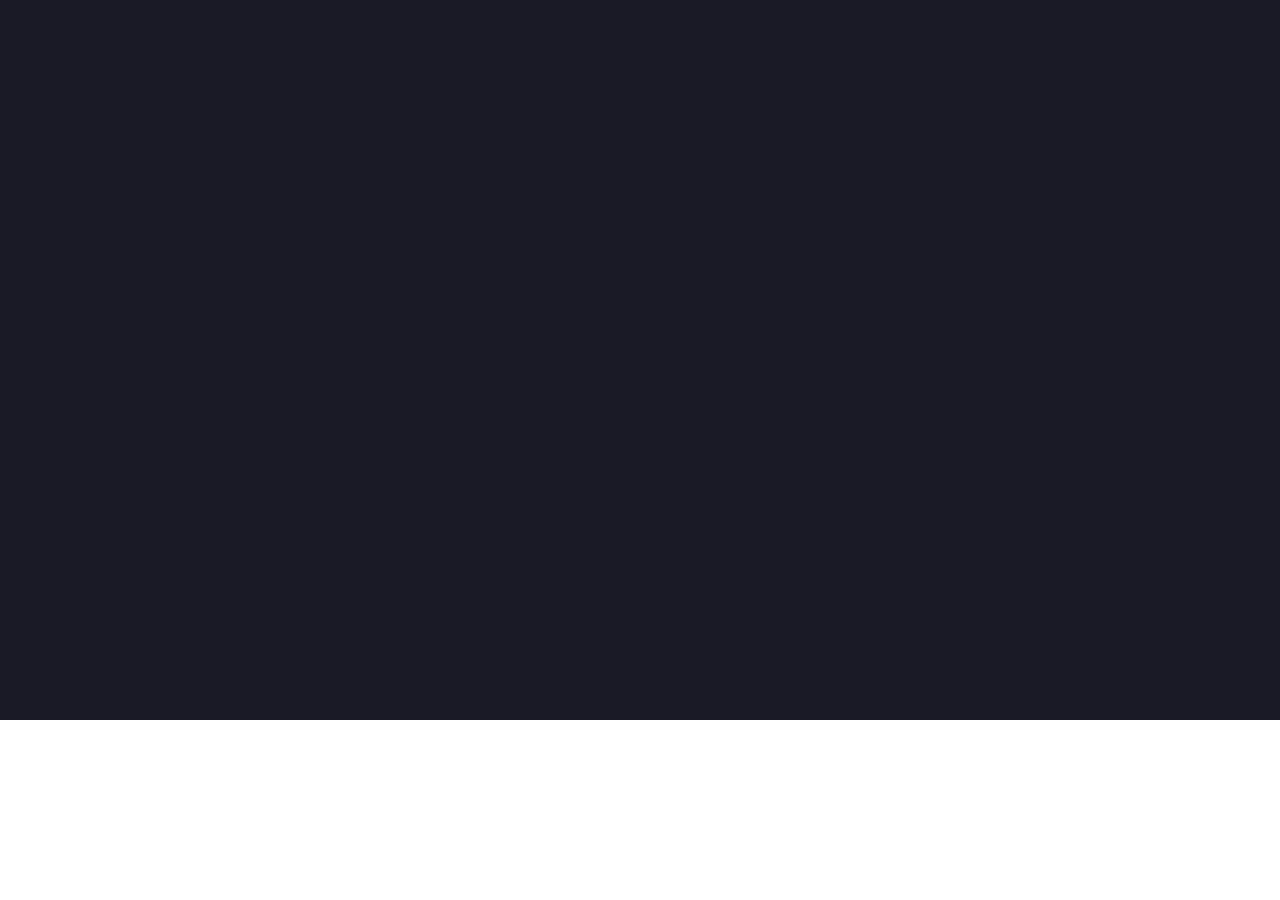
==== particleSim.html @ c1f59c76 "Removed wrong css links" ====
<!DOCTYPE html>
<html>
    <head>
        <title>Particle Sim</title>
        <link rel="stylesheet" href="styles/base.css">
        <script type="module" src="scripts/particleSim/particleSim.js"></script>
    </head>
    <body>
        <canvas id="webglCanvas" width="800" height="600"></canvas>
    </body>
</html>
---- styles/base.css ----
body{
    margin: 0px;
    padding: 0px;
    border: 0px;

    text-align: center;

    min-width: calc(100vh - 30px);
}

header{
    margin: 40px 0px;
}

div{
    margin: 20px;
}

a{
    display: block;

    margin: 10px 0px;
    
    font-size: 24px;
}

footer{
    height: 30px;
}
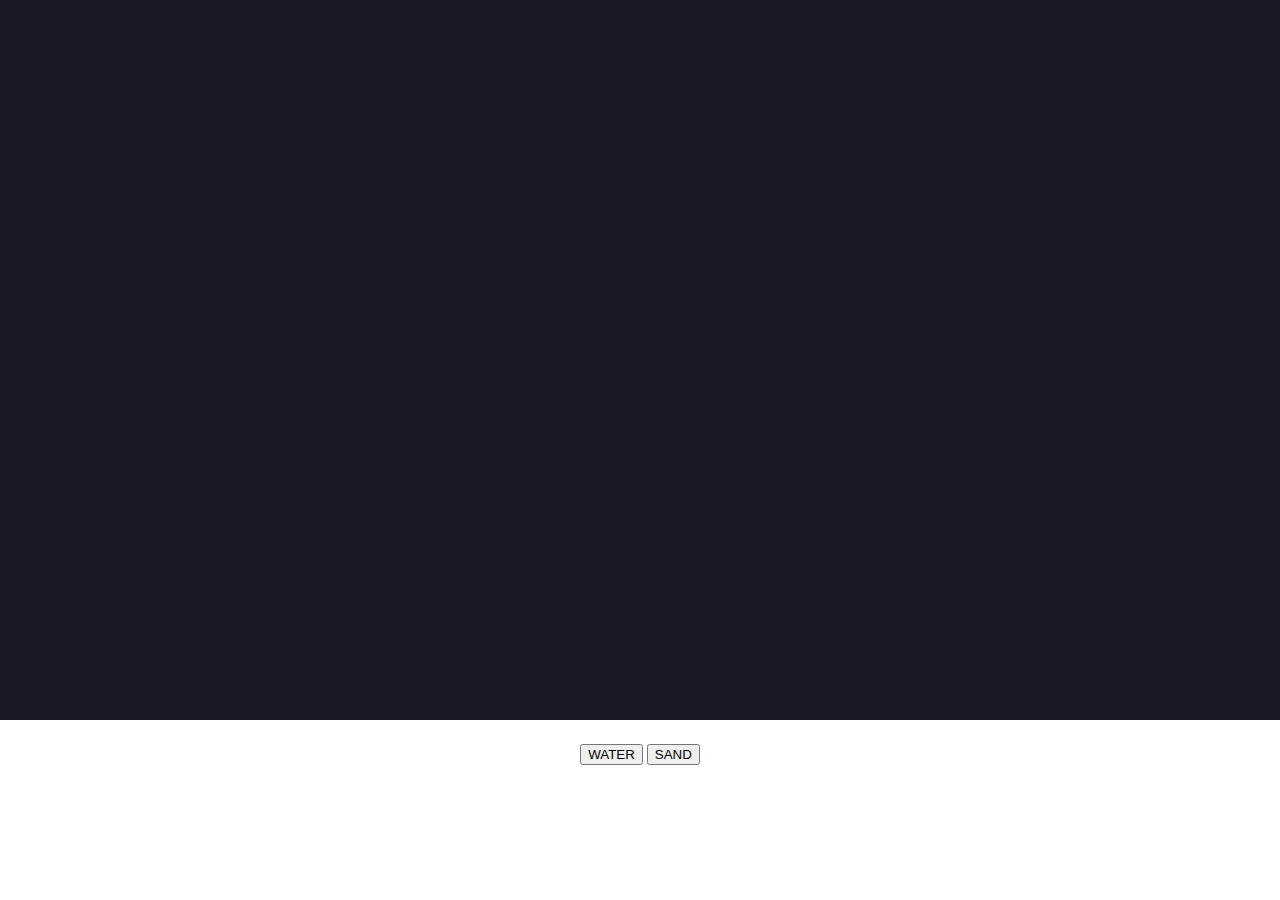
==== commit 041d9896: "Added buttons to switch particles" ====
--- a/particleSim.html
+++ b/particleSim.html
@@ -7,5 +7,9 @@
     </head>
     <body>
         <canvas id="webglCanvas" width="800" height="600"></canvas>
+        <div>
+            <button id="WATER">WATER</button>
+            <button id="SAND">SAND</button>
+        </div>
     </body>
 </html>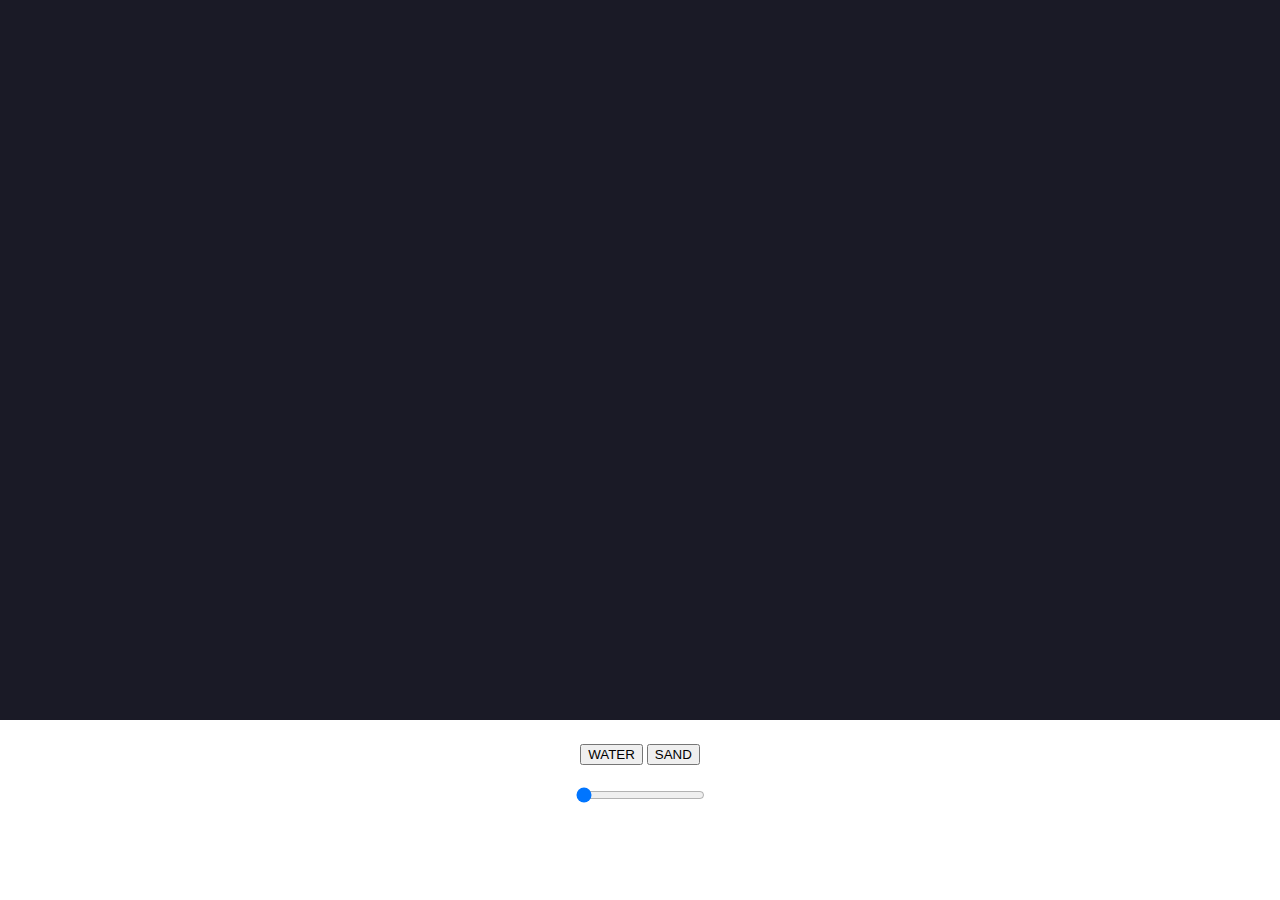
==== commit 988f79d7: "Added a brush size slider" ====
--- a/particleSim.html
+++ b/particleSim.html
@@ -11,5 +11,6 @@
             <button id="WATER">WATER</button>
             <button id="SAND">SAND</button>
         </div>
+        <input id="Brush" type="range" min="0" max="25" value="0">
     </body>
 </html>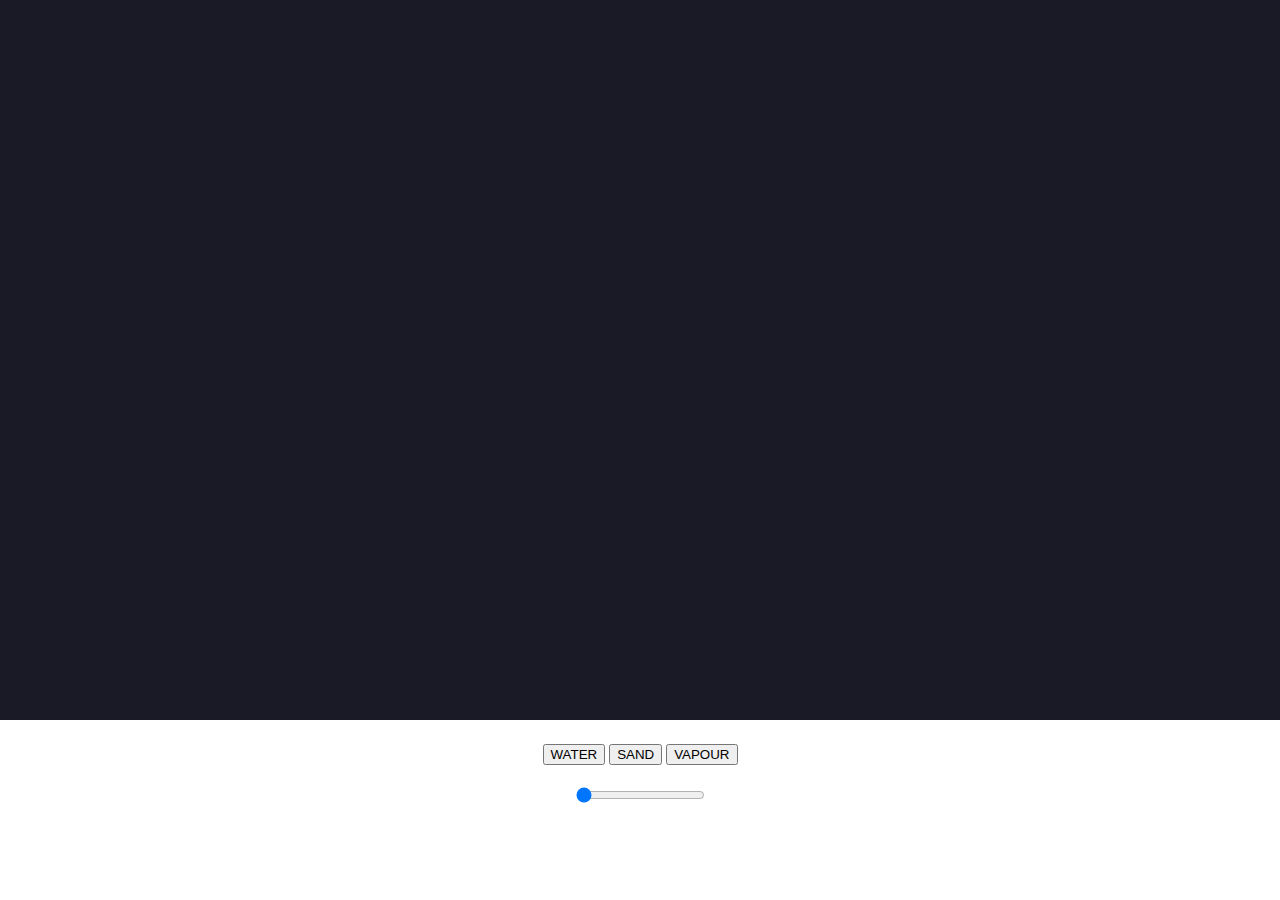
==== commit 23ad05da: "Sand now sinks in water" ====
--- a/particleSim.html
+++ b/particleSim.html
@@ -10,6 +10,7 @@
         <div>
             <button id="WATER">WATER</button>
             <button id="SAND">SAND</button>
+            <button id="VAPOUR">VAPOUR</button>
         </div>
         <input id="Brush" type="range" min="0" max="25" value="0">
     </body>
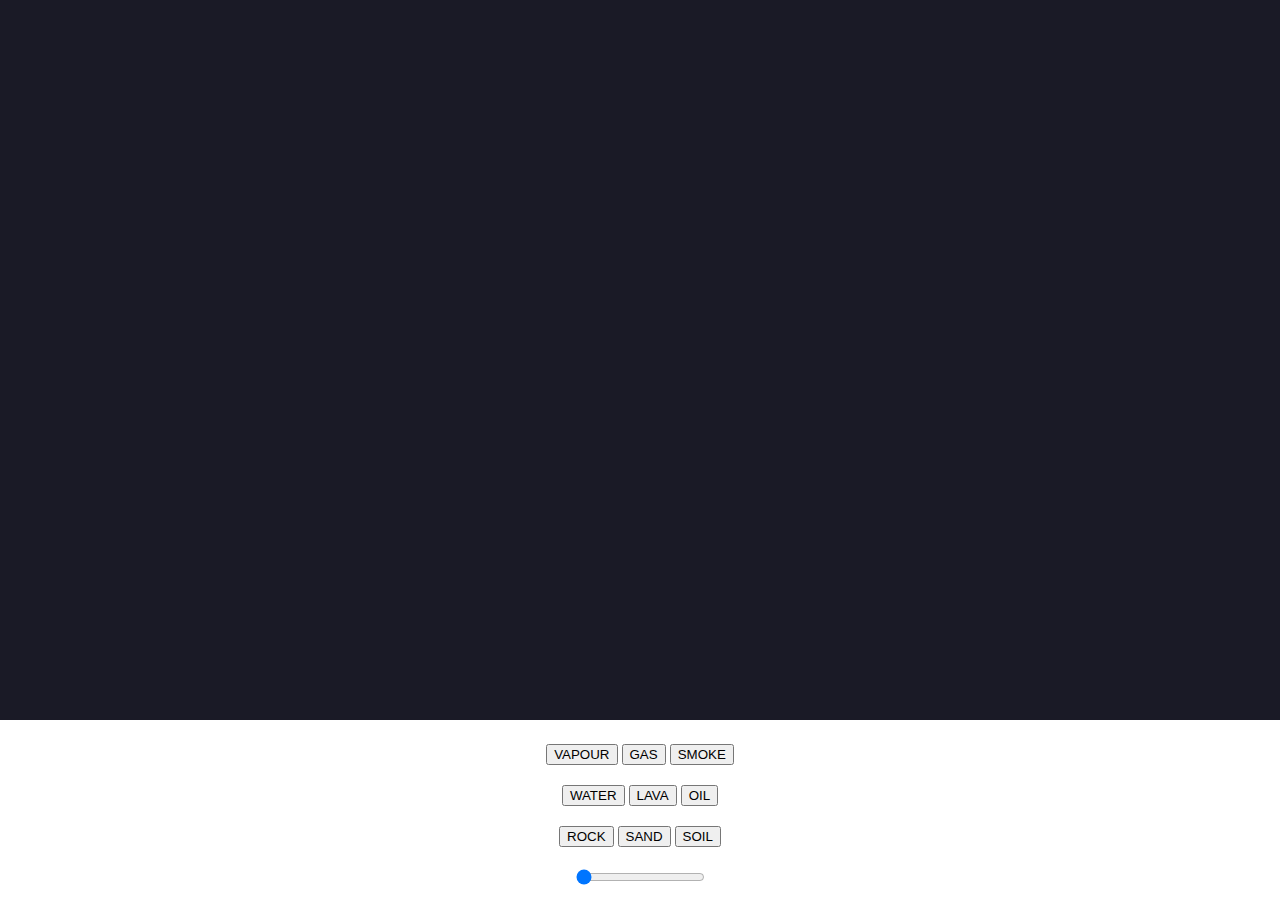
==== commit 01be4e82: "Added new particles" ====
--- a/particleSim.html
+++ b/particleSim.html
@@ -8,9 +8,19 @@
     <body>
         <canvas id="webglCanvas" width="800" height="600"></canvas>
         <div>
+            <button id="VAPOUR">VAPOUR</button>
+            <button id="GAS">GAS</button>
+            <button id="SMOKE">SMOKE</button>
+        </div>
+        <div>
             <button id="WATER">WATER</button>
+            <button id="LAVA">LAVA</button>
+            <button id="OIL">OIL</button>
+        </div>
+        <div>
+            <button id="ROCK">ROCK</button>
             <button id="SAND">SAND</button>
-            <button id="VAPOUR">VAPOUR</button>
+            <button id="SOIL">SOIL</button>
         </div>
         <input id="Brush" type="range" min="0" max="25" value="0">
     </body>
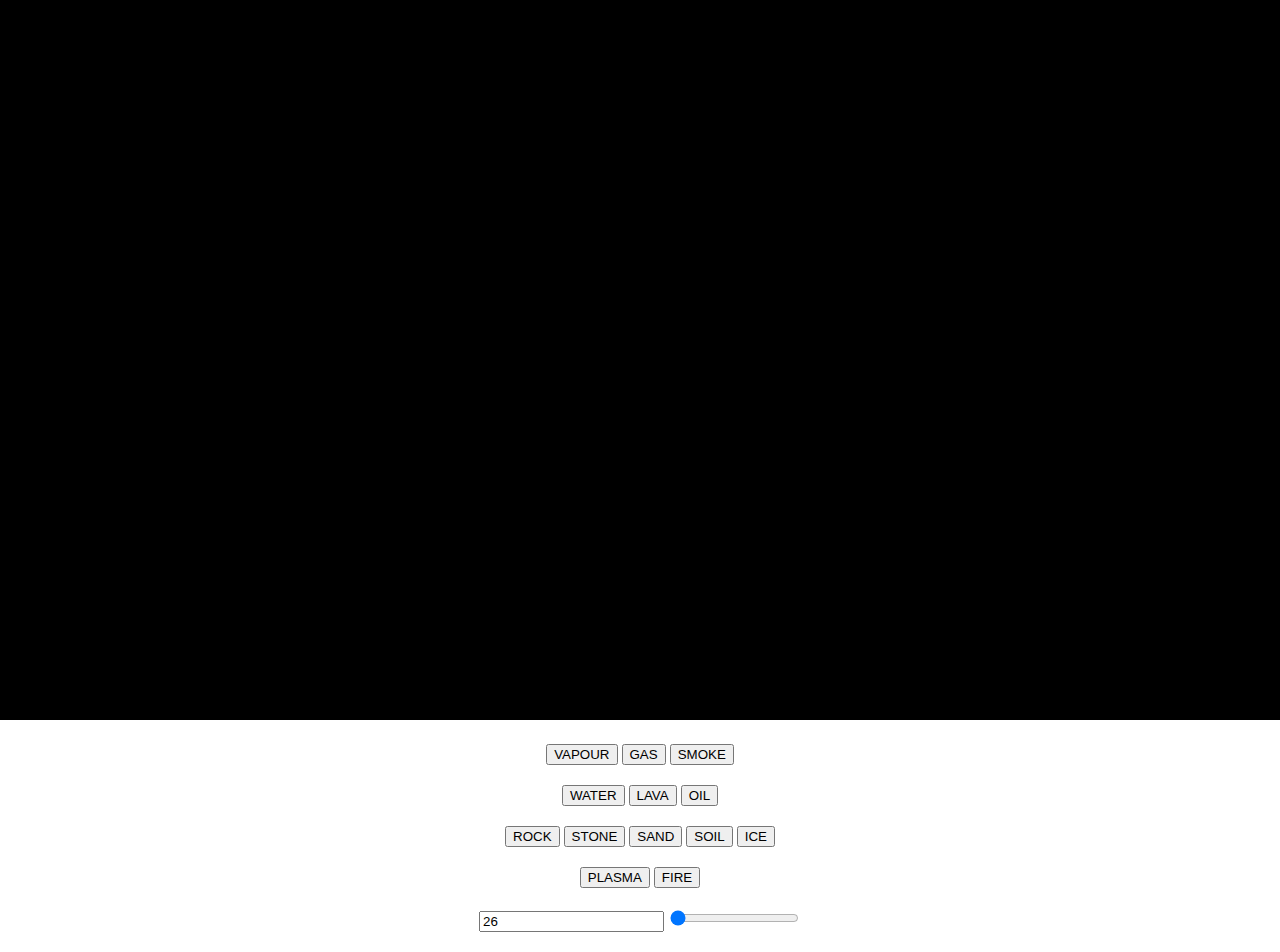
==== commit a68132cb: "Added world temperature" ====
--- a/particleSim.html
+++ b/particleSim.html
@@ -19,9 +19,18 @@
         </div>
         <div>
             <button id="ROCK">ROCK</button>
+            <button id="STONE">STONE</button>
             <button id="SAND">SAND</button>
             <button id="SOIL">SOIL</button>
+            <button id="ICE">ICE</button>
         </div>
-        <input id="Brush" type="range" min="0" max="25" value="0">
+        <div>
+            <button id="PLASMA">PLASMA</button>
+            <button id="FIRE">FIRE</button>
+        </div>
+        <div>
+            <input id="Temperature" type="number" value="26">
+            <input id="Brush" type="range" min="0" max="25" value="0">
+        </div>
     </body>
 </html>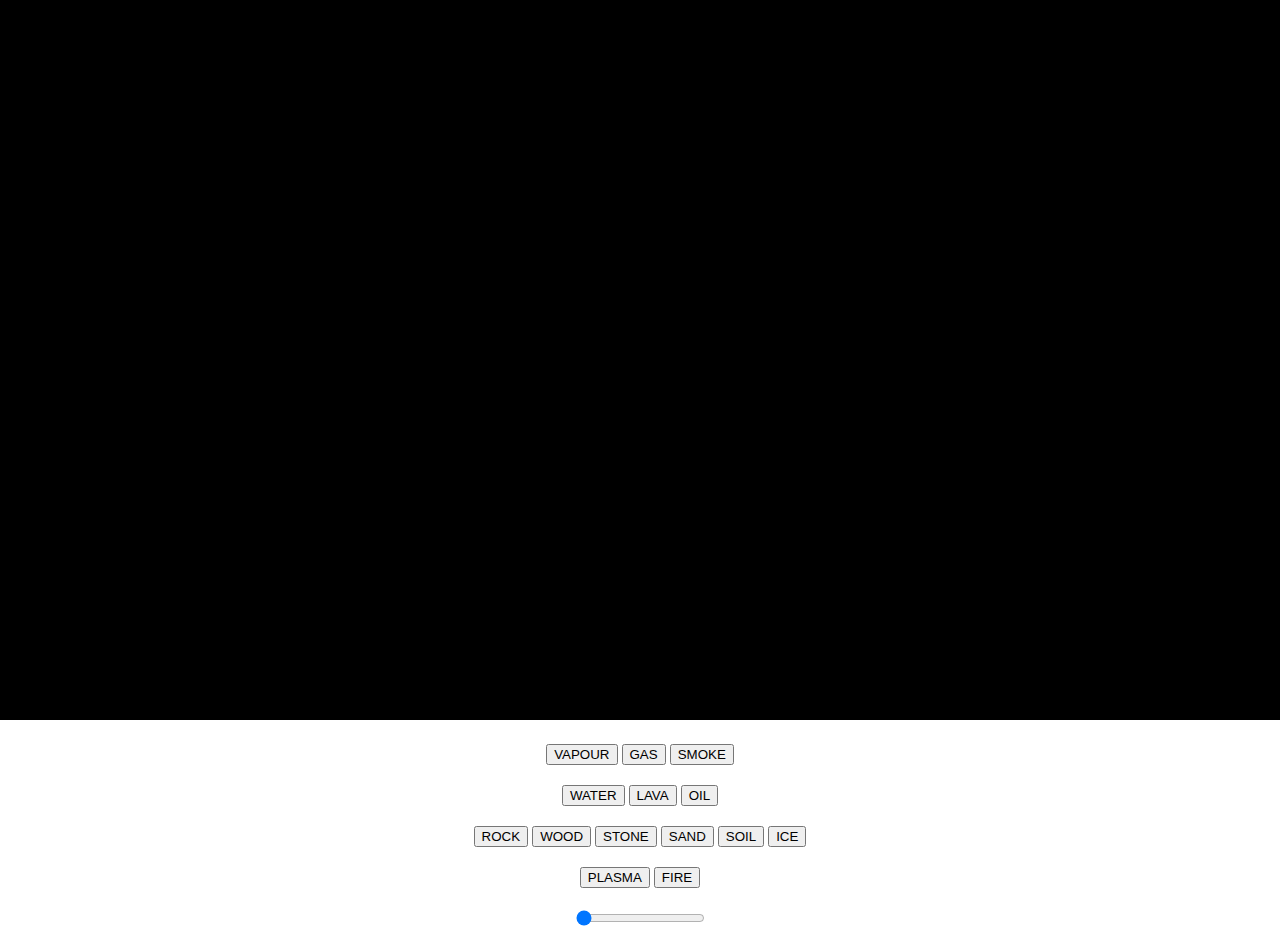
==== commit 80df3a80: "Temperature exchange between particles" ====
--- a/particleSim.html
+++ b/particleSim.html
@@ -19,6 +19,7 @@
         </div>
         <div>
             <button id="ROCK">ROCK</button>
+            <button id="WOOD">WOOD</button>
             <button id="STONE">STONE</button>
             <button id="SAND">SAND</button>
             <button id="SOIL">SOIL</button>
@@ -29,7 +30,7 @@
             <button id="FIRE">FIRE</button>
         </div>
         <div>
-            <input id="Temperature" type="number" value="26">
+            <!-- <input id="Temperature" type="number" value="26"> -->
             <input id="Brush" type="range" min="0" max="25" value="0">
         </div>
     </body>
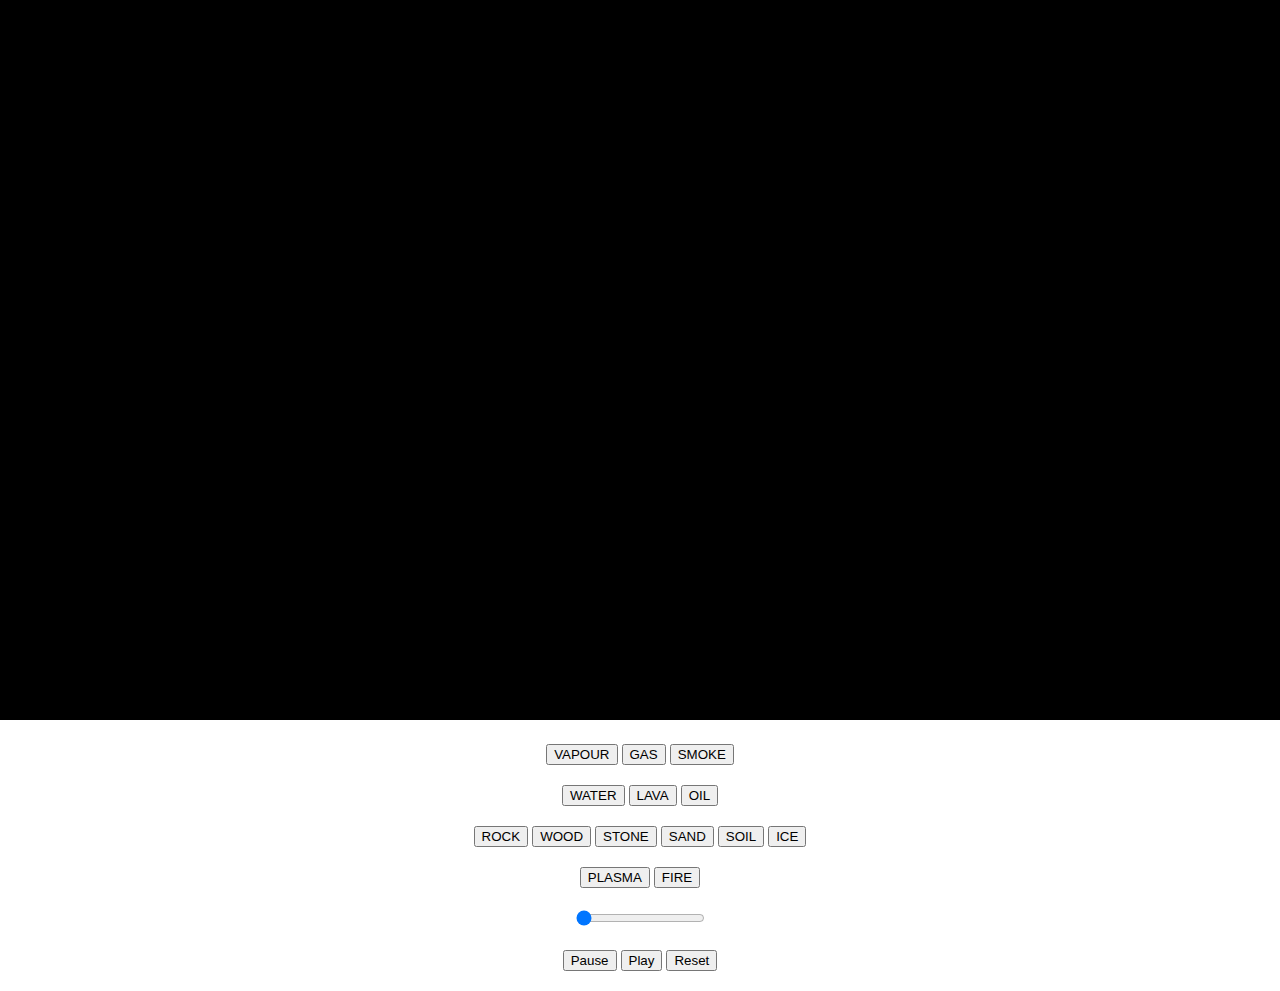
==== commit 4168fb53: "Pausing" ====
--- a/particleSim.html
+++ b/particleSim.html
@@ -33,5 +33,10 @@
             <!-- <input id="Temperature" type="number" value="26"> -->
             <input id="Brush" type="range" min="0" max="25" value="0">
         </div>
+        <div>
+            <button id="Pause">Pause</button>
+            <button id="Play">Play</button>
+            <button id="Reset">Reset</button>
+        </div>
     </body>
 </html>